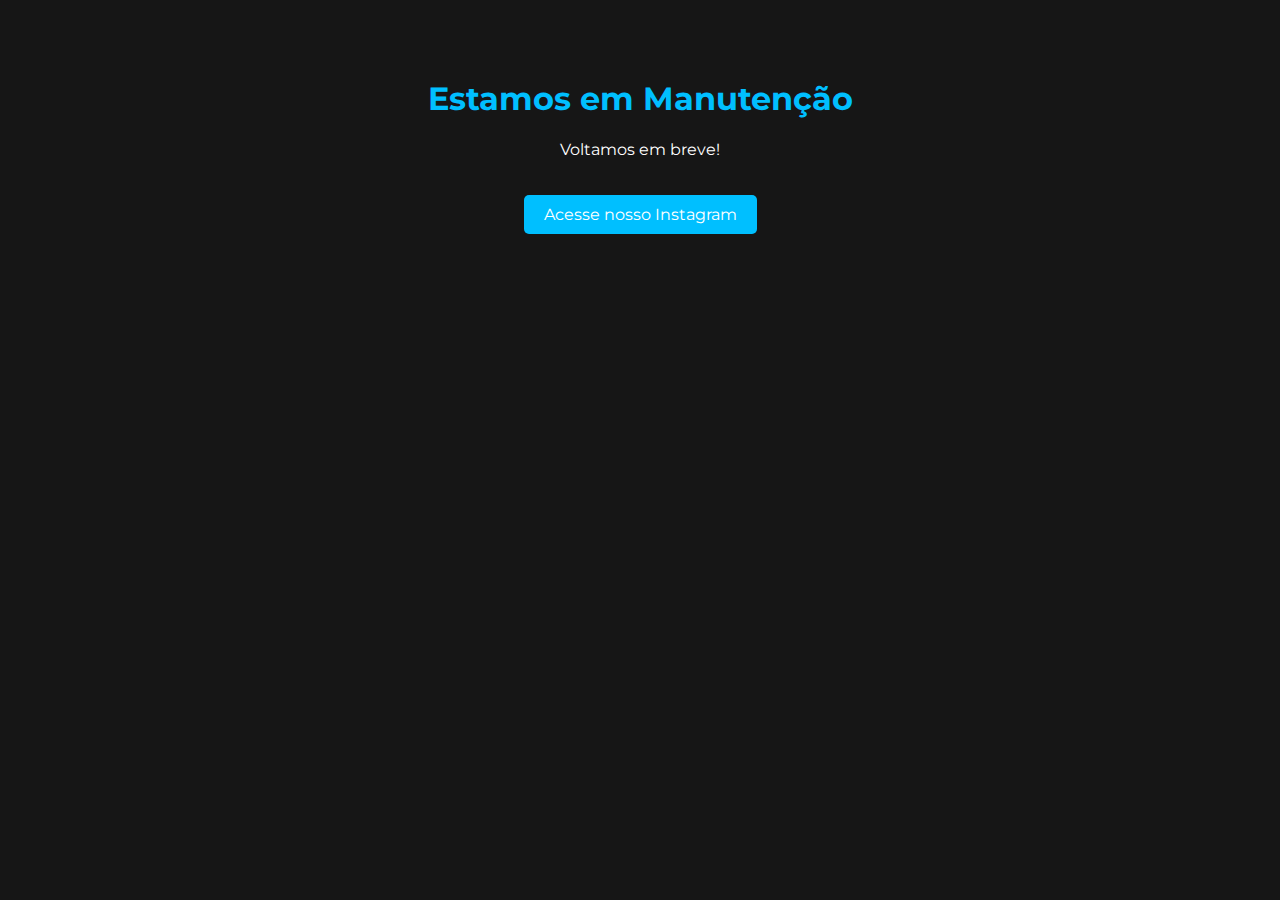
==== index.html @ 51ba7799 "Add files via upload" ====
<!DOCTYPE html>
<html lang="pt-BR">
<head>
  <meta charset="UTF-8">
  <meta name="viewport" content="width=device-width, initial-scale=1.0">
  <title>Site em Manutenção</title>
  <link href="https://fonts.googleapis.com/css?family=Montserrat&display=swap" rel="stylesheet">
  <style>
    body {
      text-align: center;
      padding: 50px;
      font-family: 'Montserrat', sans-serif;
      background-color: #161616;
      color: #fff;
    }
    h1 { 
      color: #00bfff; /* Azul claro */
    }
    .button {
      display: inline-block;
      padding: 10px 20px;
      margin-top: 20px;
      font-size: 16px;
      text-decoration: none;
      color: #fff;
      background-color: #00bfff; /* Azul claro */
      border-radius: 5px;
      transition: background-color 0.3s ease;
    }
    .button:hover {
      background-color: #009acd;
    }
  </style>
</head>
<body>
  <h1>Estamos em Manutenção</h1>
  <p>Voltamos em breve!</p>
  <a href="https://www.instagram.com/barretosportwear/" target="_blank" class="button">Acesse nosso Instagram</a>
</body>
</html>
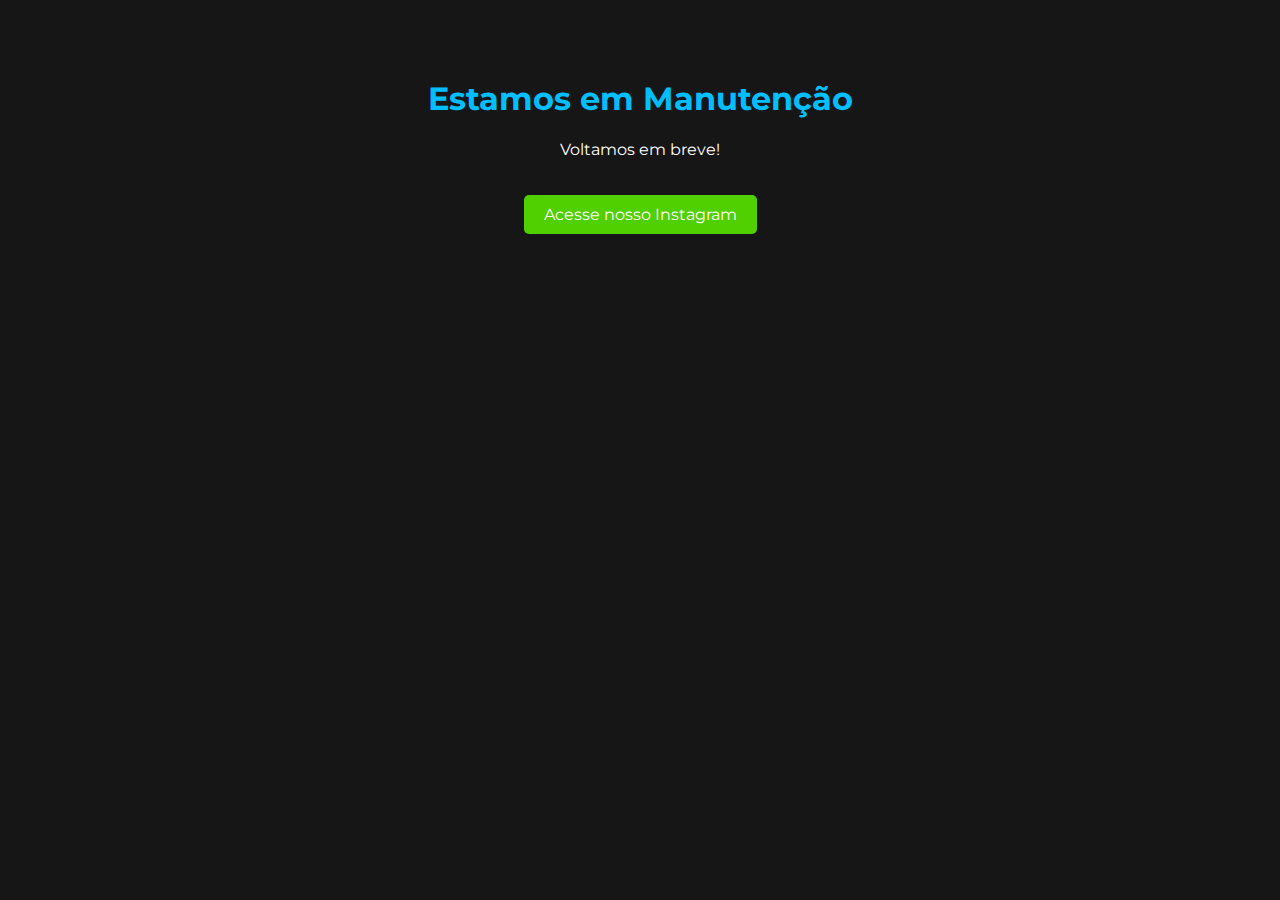
==== commit 4aa53196: "index.html" ====
--- a/index.html
+++ b/index.html
@@ -2,7 +2,7 @@
 <html lang="pt-BR">
 <head>
   <meta charset="UTF-8">
-  <meta name="viewport" content="width=device-width, initial-scale=1.0">
+  <meta name="viewport" content="width=device-width, initial-scale=1.0, user-scalable=no, maximum-scale=1, minimum-scale=1">
   <title>Site em Manutenção</title>
   <link href="https://fonts.googleapis.com/css?family=Montserrat&display=swap" rel="stylesheet">
   <style>
@@ -23,12 +23,12 @@
       font-size: 16px;
       text-decoration: none;
       color: #fff;
-      background-color: #00bfff; /* Azul claro */
+      background-color: #50cf01; /* verde claro */
       border-radius: 5px;
       transition: background-color 0.3s ease;
     }
     .button:hover {
-      background-color: #009acd;
+      background-color: #50cf01;
     }
   </style>
 </head>
